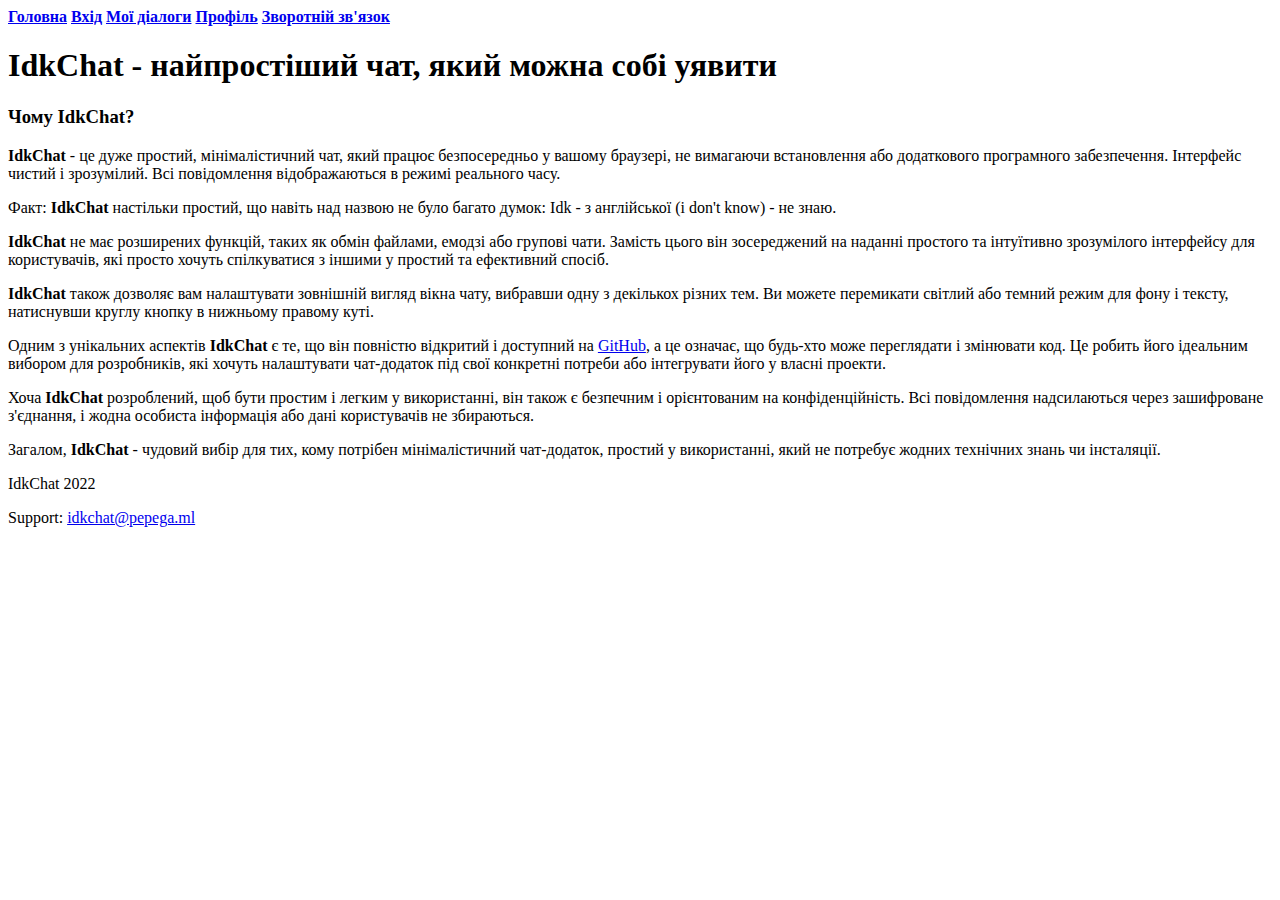
==== idkchat/templates/index.html @ 9f55b730 "rewriting idkchat in django" ====
<!DOCTYPE html>
<html lang="en-US">
<head>
    <meta charset="utf-8">
    <meta name="viewport" content="width=device-width, initial-scale=1">
    <meta name="description" content="IdkChat - simple and minimalistic chat app.">
    <meta name="keywords" content="idkchat,chat,simple,minimalistic,real-time">
    <meta name="author" content="RuslanUC">
    <title>IdkChat</title>
    <link rel="stylesheet" type="text/css" href="/static/css/main.css">
    <link rel="icon" type="image/x-icon" href="/static/favicon.ico">
    <script src="/static/js/main.js"></script>
    <script src="/static/js/theme.js"></script>
</head>
<body class="theme-dark">
    <header>
        <div class="nav">
            <nav>
                <b><a href="/" class="nav-item">Головна</a></b>
                <b><a href="/auth" class="nav-item">Вхід</a></b>
                <b><a href="/dialogs" class="nav-item">Мої діалоги</a></b>
                <b><a href="/profile" class="nav-item">Профіль</a></b>
                <b><a href="/feedback" class="nav-item">Зворотній зв'язок</a></b>
            </nav>
        </div>
    </header>
    <main class="content">
        <h1 style="color: var(--dark-text-color);">
            <b>IdkChat</b> - найпростіший чат, який можна собі уявити
        </h1>
        <article>
            <section>
                <h3>Чому <b>IdkChat</b>?</h3>
                <p>
                    <b>IdkChat</b> - це дуже простий, мінімалістичний чат, який працює безпосередньо у вашому браузері, не вимагаючи встановлення або додаткового програмного забезпечення. Інтерфейс чистий і зрозумілий.
                    Всі повідомлення відображаються в режимі реального часу.
                </p>
                <aside class="right border">
                    <p>
                        Факт: <b>IdkChat</b> настільки простий, що навіть над назвою не було багато думок: Idk - з англійської (i don't know) - не знаю.
                    </p>
                </aside>
                <p>
                    <b>IdkChat</b> не має розширених функцій, таких як обмін файлами, емодзі або групові чати. Замість цього він зосереджений на наданні простого та інтуїтивно зрозумілого інтерфейсу для користувачів, які просто хочуть спілкуватися з іншими у простий та ефективний спосіб.
                </p>
                <p>
                    <b>IdkChat</b> також дозволяє вам налаштувати зовнішній вигляд вікна чату, вибравши одну з декількох різних тем. Ви можете перемикати світлий або темний режим для фону і тексту, натиснувши круглу кнопку в нижньому правому куті.
                </p>
                <p>
                    Одним з унікальних аспектів <b>IdkChat</b> є те, що він повністю відкритий і доступний на <a href="https://github.com/ArRuslan/HtHm-Lab">GitHub</a>, а це означає, що будь-хто може переглядати і змінювати код. Це робить його ідеальним вибором для розробників, які хочуть налаштувати чат-додаток під свої конкретні потреби або інтегрувати його у власні проекти.
                </p>
                <p>
                    Хоча <b>IdkChat</b> розроблений, щоб бути простим і легким у використанні, він також є безпечним і орієнтованим на конфіденційність. Всі повідомлення надсилаються через зашифроване з'єднання, і жодна особиста інформація або дані користувачів не збираються.
                </p>
                <!--<aside class="right border">
                    <p>
                        Факт: <b>IdkChat</b> використовує шифрування AES-256 для всіх текстових повідомлень.
                    </p>
                </aside>-->
                <p>
                    Загалом, <b>IdkChat</b> - чудовий вибір для тих, кому потрібен мінімалістичний чат-додаток, простий у використанні, який не потребує жодних технічних знань чи інсталяції.
                </p>
            </section>
        </article>
    </main>
    <footer class="footer text-center">
        <p>IdkChat 2022</p>
        Support: <a href="mailto:idkchat@pepega.ml">idkchat@pepega.ml</a>
    </footer>
</body>

<!-- Лб2
    Завдання – Блок 1 (всі)
    1.
+       Розташуйте ваш контент на сторінках з лабораторної роботи №1 згідно концепції CSS Grid Layout (повинна бути виконана без зміни структури HTML-документа)
    2.
-       Модифікувати CSS-файл згідно з БЕМ-методологією

    Завдання – Блок 2 (всі)
    1.
?       Реалізувати додаткову сторінку зі структурою, що надасть викладач, використовуючи CSS Grid Layout.
    2.
?       Виконати умови щодо відображення сторінки із попереднього завдання на мобільних пристроях з різною орієнтацією екрана.
    3.
+       У будь-якому з куточків сторінки розмістити fixed елемент, який деформується при наведенні на нього мишкою.


    Завдання – Блок 3 (2)
    1.
-       За допомогою медіа-запитів та СSS організуйте відображення навігаційного меню, як “sandwich” для девайсів з шириною екрана 320px.
    2.
-       За допомогою CSS створіть галерею з анімацією зображень (наприклад, при наведенні мишею на зображення — воно збільшується та стає насиченішим) та встановіть для зображень додаткові стильові рішення для забезпечення їх адаптивності.
    3.
-       Хлібні крихти - додати сторінку як показано на рисунку нижче. Документ повинен коректно відображатися у всіх сучасних браузерах, в IE8 і нижче.
    4.
-       За допомогою CSS створити індикатор прогресу.
    5.
-       Створити стилізовані чек-бокси, використовуючи HTML і CSS.
    6.
-       Створити блок з тінню фіксованого розміру, в якому відображається картинка з тінню. Код повинен коректно працювати у всіх сучасних браузерах.
    7.
-       Створити простий годинник з рухомими стрілками, використовуючи HTML і CSS-анімацію. Для наочності можна збільшити швидкість руху стрілки.
    8.
-       Зобразити спіраль, використовуючи HTML і CSS.
    9.
-       Створити акордеон з перемикаючими вкладками без використання JavaScript.

-->

</html>
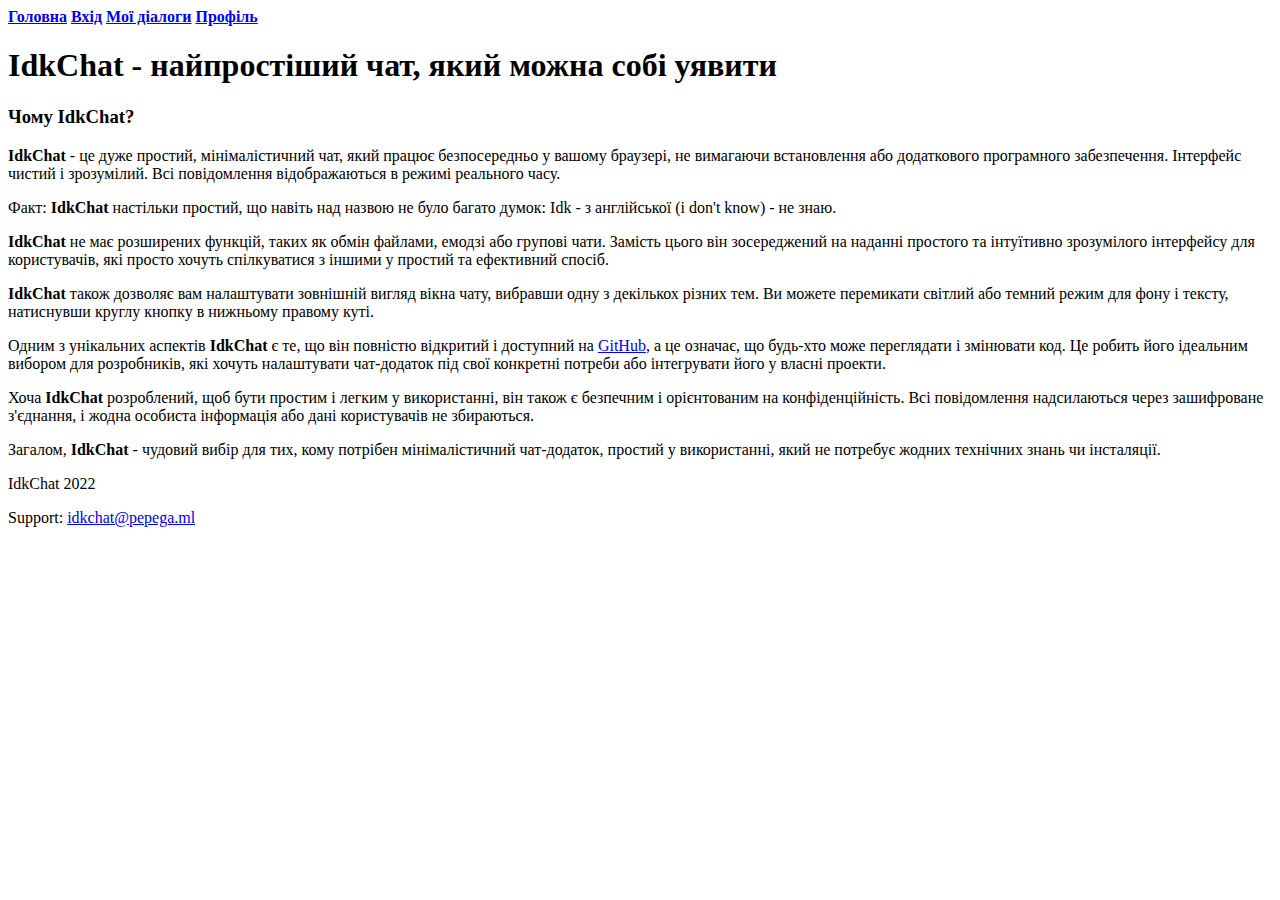
==== commit f1fa58bd: "adding dialogs/messages fetching/creating" ====
--- a/idkchat/templates/index.html
+++ b/idkchat/templates/index.html
@@ -20,7 +20,6 @@
                 <b><a href="/auth" class="nav-item">Вхід</a></b>
                 <b><a href="/dialogs" class="nav-item">Мої діалоги</a></b>
                 <b><a href="/profile" class="nav-item">Профіль</a></b>
-                <b><a href="/feedback" class="nav-item">Зворотній зв'язок</a></b>
             </nav>
         </div>
     </header>
@@ -47,16 +46,11 @@
                     <b>IdkChat</b> також дозволяє вам налаштувати зовнішній вигляд вікна чату, вибравши одну з декількох різних тем. Ви можете перемикати світлий або темний режим для фону і тексту, натиснувши круглу кнопку в нижньому правому куті.
                 </p>
                 <p>
-                    Одним з унікальних аспектів <b>IdkChat</b> є те, що він повністю відкритий і доступний на <a href="https://github.com/ArRuslan/HtHm-Lab">GitHub</a>, а це означає, що будь-хто може переглядати і змінювати код. Це робить його ідеальним вибором для розробників, які хочуть налаштувати чат-додаток під свої конкретні потреби або інтегрувати його у власні проекти.
+                    Одним з унікальних аспектів <b>IdkChat</b> є те, що він повністю відкритий і доступний на <a href="https://github.com/IdkChatApp">GitHub</a>, а це означає, що будь-хто може переглядати і змінювати код. Це робить його ідеальним вибором для розробників, які хочуть налаштувати чат-додаток під свої конкретні потреби або інтегрувати його у власні проекти.
                 </p>
                 <p>
                     Хоча <b>IdkChat</b> розроблений, щоб бути простим і легким у використанні, він також є безпечним і орієнтованим на конфіденційність. Всі повідомлення надсилаються через зашифроване з'єднання, і жодна особиста інформація або дані користувачів не збираються.
                 </p>
-                <!--<aside class="right border">
-                    <p>
-                        Факт: <b>IdkChat</b> використовує шифрування AES-256 для всіх текстових повідомлень.
-                    </p>
-                </aside>-->
                 <p>
                     Загалом, <b>IdkChat</b> - чудовий вибір для тих, кому потрібен мінімалістичний чат-додаток, простий у використанні, який не потребує жодних технічних знань чи інсталяції.
                 </p>
@@ -68,43 +62,4 @@
         Support: <a href="mailto:idkchat@pepega.ml">idkchat@pepega.ml</a>
     </footer>
 </body>
-
-<!-- Лб2
-    Завдання – Блок 1 (всі)
-    1.
-+       Розташуйте ваш контент на сторінках з лабораторної роботи №1 згідно концепції CSS Grid Layout (повинна бути виконана без зміни структури HTML-документа)
-    2.
--       Модифікувати CSS-файл згідно з БЕМ-методологією
-
-    Завдання – Блок 2 (всі)
-    1.
-?       Реалізувати додаткову сторінку зі структурою, що надасть викладач, використовуючи CSS Grid Layout.
-    2.
-?       Виконати умови щодо відображення сторінки із попереднього завдання на мобільних пристроях з різною орієнтацією екрана.
-    3.
-+       У будь-якому з куточків сторінки розмістити fixed елемент, який деформується при наведенні на нього мишкою.
-
-
-    Завдання – Блок 3 (2)
-    1.
--       За допомогою медіа-запитів та СSS організуйте відображення навігаційного меню, як “sandwich” для девайсів з шириною екрана 320px.
-    2.
--       За допомогою CSS створіть галерею з анімацією зображень (наприклад, при наведенні мишею на зображення — воно збільшується та стає насиченішим) та встановіть для зображень додаткові стильові рішення для забезпечення їх адаптивності.
-    3.
--       Хлібні крихти - додати сторінку як показано на рисунку нижче. Документ повинен коректно відображатися у всіх сучасних браузерах, в IE8 і нижче.
-    4.
--       За допомогою CSS створити індикатор прогресу.
-    5.
--       Створити стилізовані чек-бокси, використовуючи HTML і CSS.
-    6.
--       Створити блок з тінню фіксованого розміру, в якому відображається картинка з тінню. Код повинен коректно працювати у всіх сучасних браузерах.
-    7.
--       Створити простий годинник з рухомими стрілками, використовуючи HTML і CSS-анімацію. Для наочності можна збільшити швидкість руху стрілки.
-    8.
--       Зобразити спіраль, використовуючи HTML і CSS.
-    9.
--       Створити акордеон з перемикаючими вкладками без використання JavaScript.
-
--->
-
 </html>